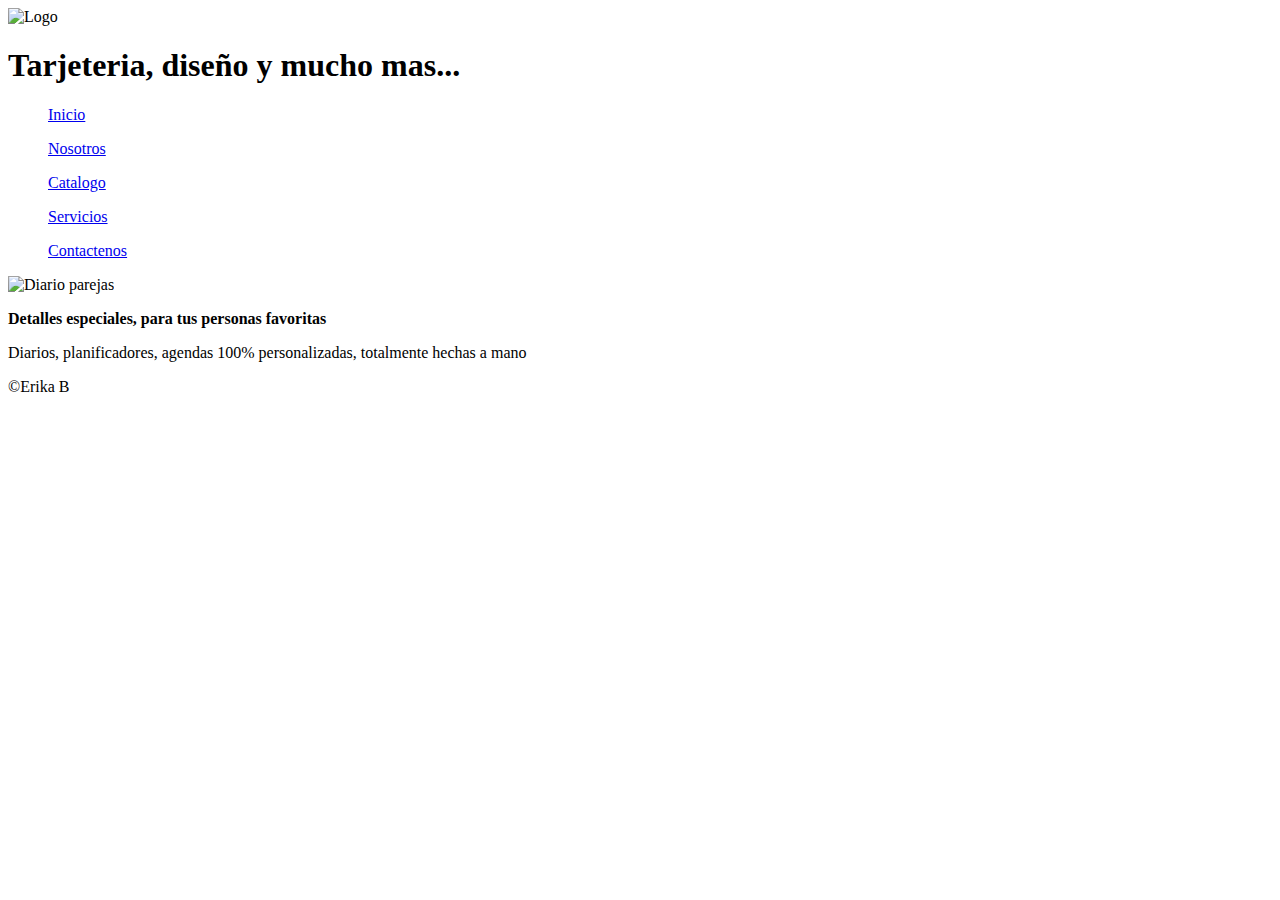
==== index.html @ 4154d017 "AvanceProyecto" ====
<!DOCTYPE html>
<html lang="en">

<head>
    <meta charset="UTF-8">
    <meta http-equiv="X-UA-Compatible" content="IE=edge">
    <meta name="viewport" content="width=device-width, initial-scale=1.0">
    <link rel="stylesheet" href="../ProyectoFinal/styles/tarjeteria.css">
    <title>Tarjeteria Digital</title>
</head>
<header>
    <div class="contenedorPadre">

        <div class="logo">
            <img src="../ProyectoFinal/images/logofondo.jpeg" alt="Logo" width="300px" height="300px">
        </div>

        <div class="slogan">
            <h1>Tarjeteria, diseño y mucho mas...</h1>
        </div>


        <div>
            <nav>
                <ul> <a href="#">Inicio</a></ul>
                <ul> <a href="../ProyectoFinal/html/Nosotros.html">Nosotros</a></ul>
                <ul> <a href="../ProyectoFinal/html/Catalogo.html">Catalogo</a></ul>
                <ul> <a href="../ProyectoFinal/html/Servicios.html">Servicios</a></ul>
                <ul> <a href="../ProyectoFinal/html/Contactenos.html">Contactenos</a></ul>
            </nav>
        </div>

    </div>
</header>

<body>
    <section>
        <div class="DiarioParejas">
            <img src="../ProyectoFinal/images/planificador azul.jpeg" alt="Diario parejas">
        </div>
    </section>
    <section>
        <div>
            <p class="parrafos"><b>Detalles especiales, para tus personas favoritas</b></p>
            <p class="parrafos">Diarios, planificadores, agendas 100% personalizadas, totalmente hechas a mano</p>

        </div>
    </section>


</body>
<footer>&COPY;Erika B</footer>

</html>
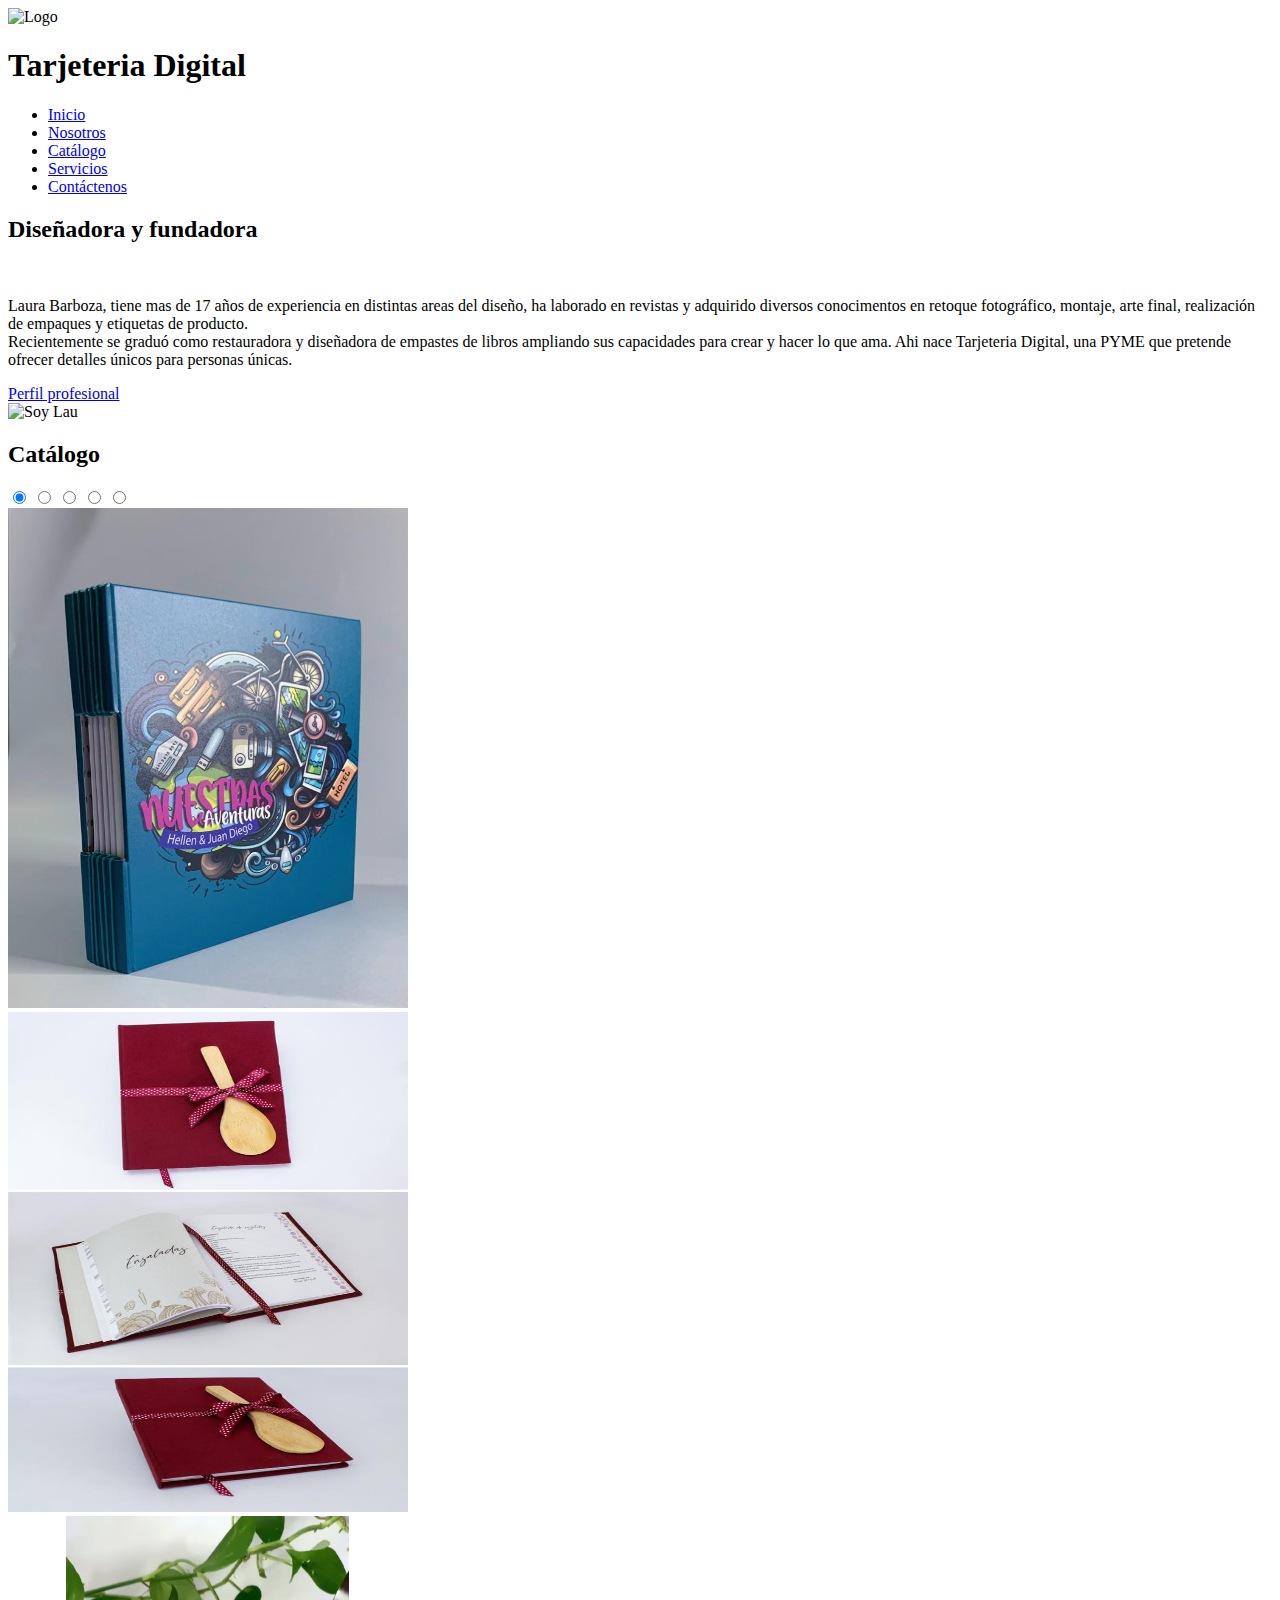
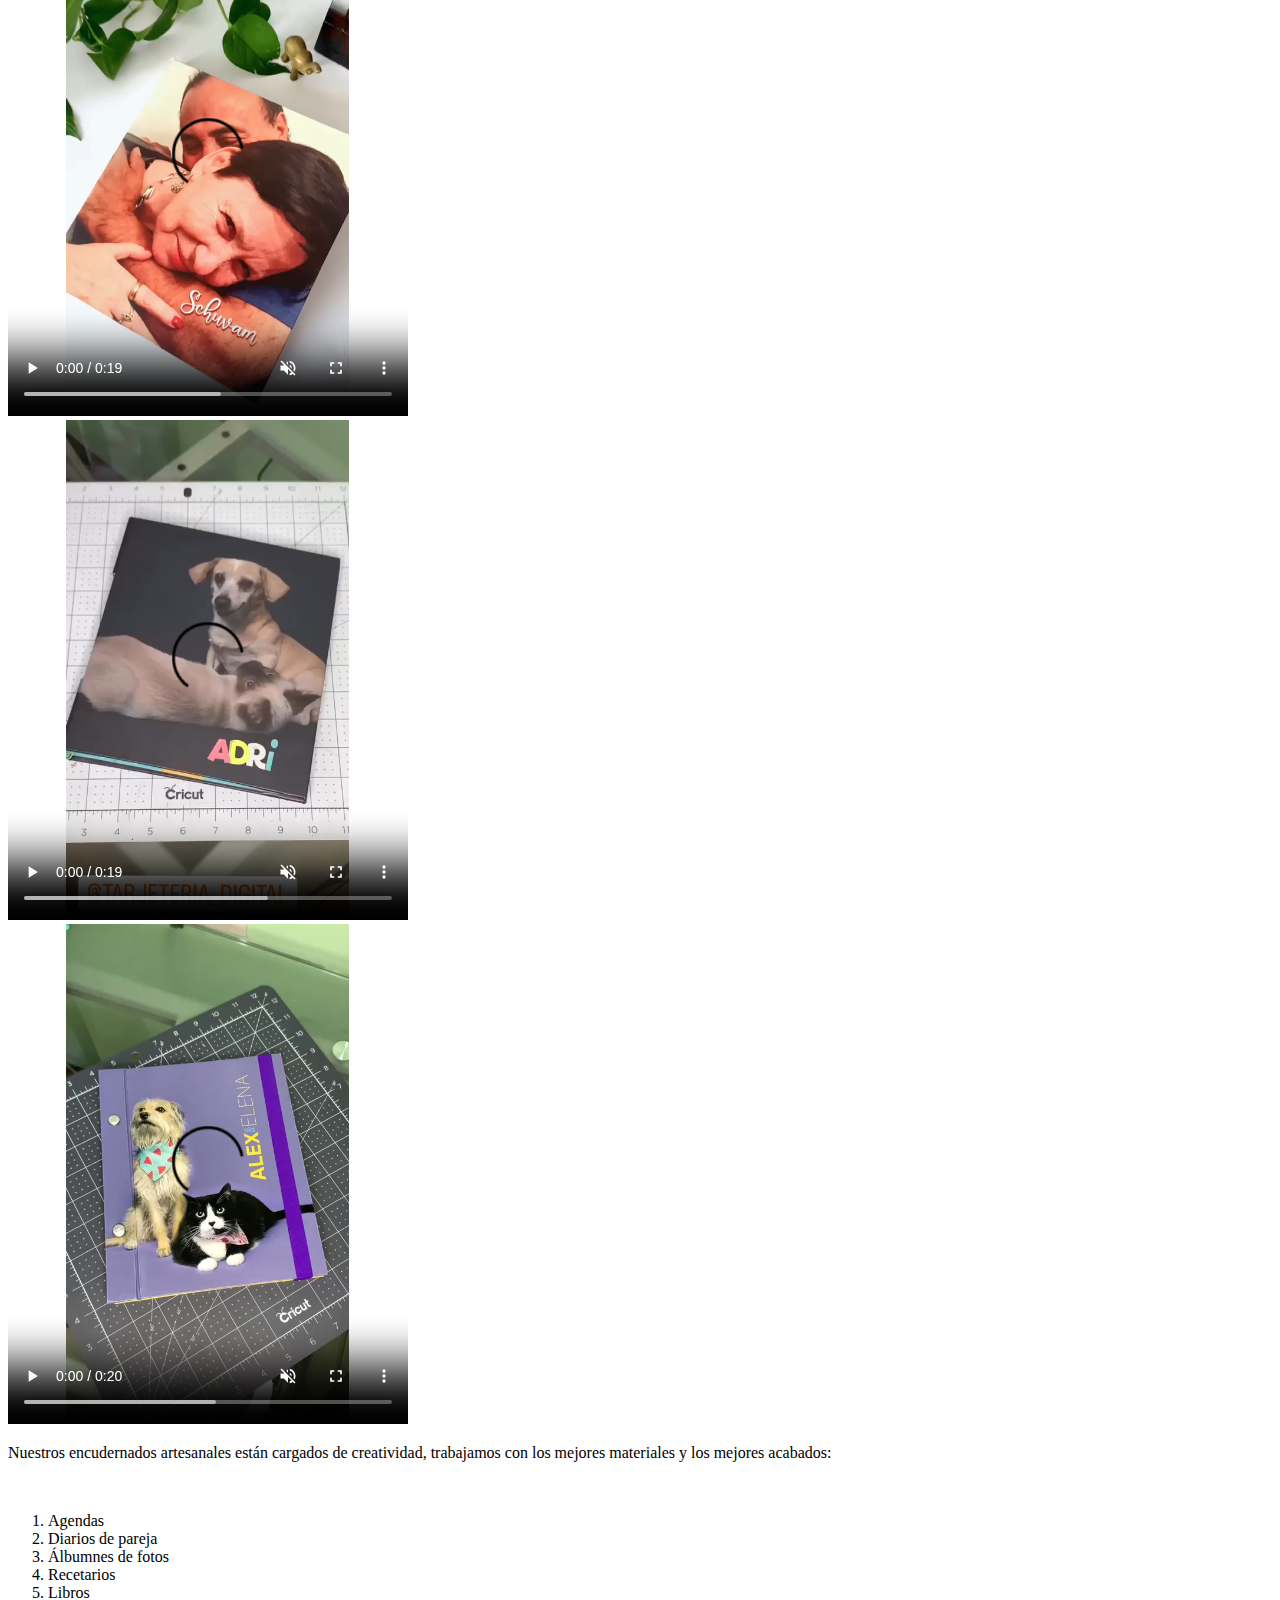
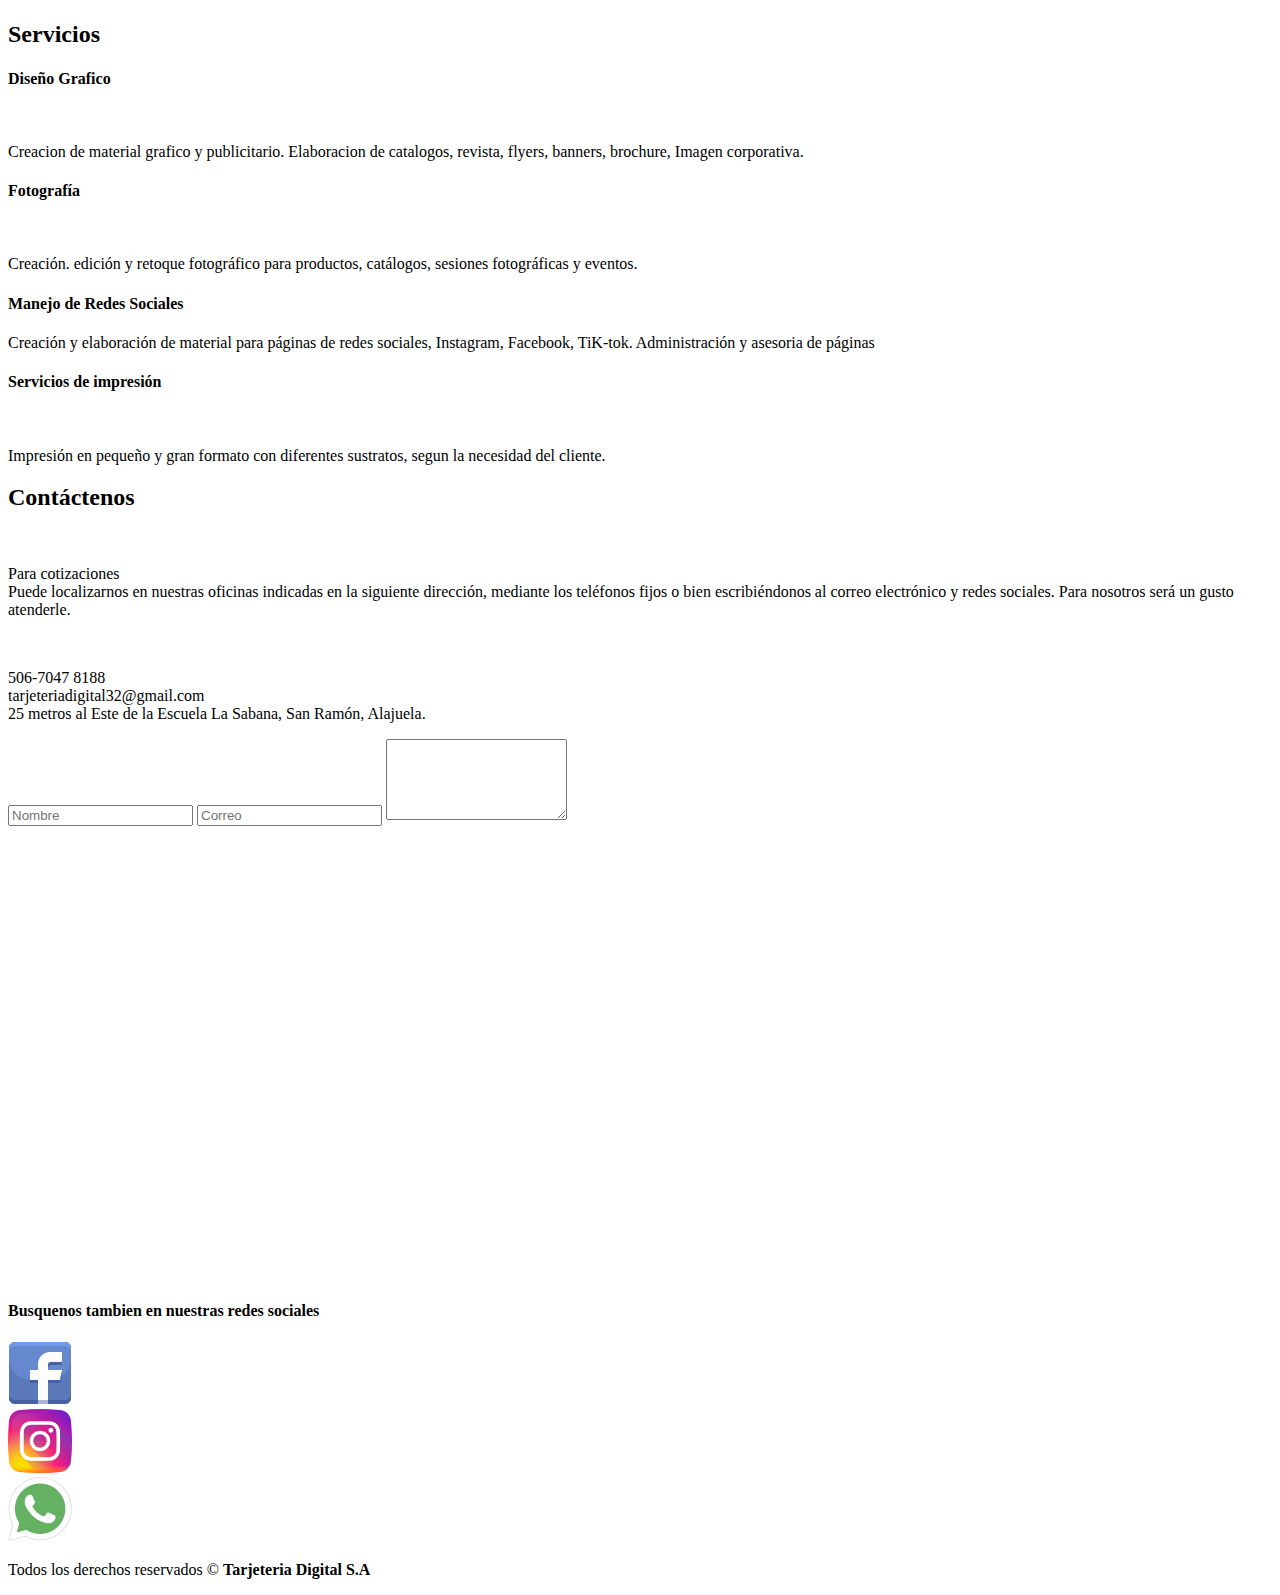
==== commit e3f78a11: "Entrega final" ====
--- a/index.html
+++ b/index.html
@@ -6,49 +6,238 @@
     <meta http-equiv="X-UA-Compatible" content="IE=edge">
     <meta name="viewport" content="width=device-width, initial-scale=1.0">
     <link rel="stylesheet" href="../ProyectoFinal/styles/tarjeteria.css">
+    <link rel="shortcut icon" href="../ProyectoFinal/images/logo-buscador.png" type="image/x-icon">
     <title>Tarjeteria Digital</title>
 </head>
+
 <header>
-    <div class="contenedorPadre">
-
+
+    <section class="inicio">
         <div class="logo">
-            <img src="../ProyectoFinal/images/logofondo.jpeg" alt="Logo" width="300px" height="300px">
+            <img src="../ProyectoFinal/images/logofondo.jpeg" alt="Logo" width="80px" height="80px">
         </div>
 
         <div class="slogan">
-            <h1>Tarjeteria, diseño y mucho mas...</h1>
-        </div>
-
-
+            <h1>Tarjeteria Digital</h1>
+        </div>
+
+    </section>
+    <nav>
+        <ul>
+            <li> <a href="#">Inicio</a></li>
+            <li> <a href="#nosotros">Nosotros</a></li>
+            <li> <a href="#catalogo">Catálogo</a></li>
+            <li> <a href="#servicios">Servicios</a></li>
+            <li> <a href="#contactame">Contáctenos</a></li>
+        </ul>
+    </nav>
+
+
+
+
+
+</header>
+
+<body>
+
+    <section id="nosotros">
+        <div class="contenedor-text-lau">
+
+            <h2 class="main-tittle">Diseñadora y fundadora</h2><br>
+
+            <p>
+                Laura Barboza, tiene mas de 17 años de experiencia en distintas areas del diseño, ha laborado en
+                revistas y adquirido diversos conocimentos en retoque fotográfico, montaje, arte final, realización de
+                empaques y etiquetas de producto. <br> Recientemente se graduó como restauradora y diseñadora de
+                empastes de
+                libros ampliando sus capacidades para crear y hacer lo que ama. Ahi nace Tarjeteria Digital, una PYME
+                que pretende ofrecer detalles únicos para personas únicas.
+            </p>
+            <a class="btn red" href="https://www.linkedin.com/in/laura-barboza-rojas-00b524144">Perfil
+                profesional</a><br>
+
+
+        </div>
+        <div class="contenedor-foto-lau">
+            <img src="../ProyectoFinal/images/lau3.jpg" alt="Soy Lau">
+            <div class="stand-1"></div>
+            <div class="stand-2"></div>
+        </div>
+
+    </section>
+
+
+
+    <section id="Catalogo">
+        <div class="titulo-de-seccion">
+            <div class="contenedor-titulo">
+                <h2 class="main-tittle">Catálogo</h2>
+            </div>
+        </div>
+        <section id="catalogo">
+
+            <input type="radio" name="position" checked />
+            <input type="radio" name="position" />
+            <input type="radio" name="position" />
+            <input type="radio" name="position" />
+            <input type="radio" name="position" />
+            <main id="carousel">
+                <div class="item">
+                    <img src="./images/planificador azul.jpeg" alt="Planificador azul" height="500px" width="400px">
+                </div>
+                <div class="item">
+                    <img src="./images/planificador.jpeg" alt="recetario" height="500px" width="400px">
+                </div>
+                <div class="item">
+                    <video src="./videos/bigrafia.mp4" height="500px" width="400px" controls autoplay muted>Biografia
+                        Madre</video>
+                </div>
+                <div class="item">
+                    <video src="./videos/mascotas.mp4" height="500px" width="400px" controls autoplay
+                        muted>Mascotas</video>
+                </div>
+                <div class="item">
+                    <video src="./videos/mascotas2.mp4" height="500px" width="400px" controls autoplay
+                        muted>Mascotas</video>
+                </div>
+            </main>
+
+        </section>
+
+        <div class="content-servicios-text">
+
+            <p>Nuestros encudernados artesanales están cargados de creatividad, trabajamos con los mejores materiales y
+                los mejores acabados:</p>
+            <br>
+
+            <ol>
+                <li>Agendas</li>
+                <li>Diarios de pareja</li>
+                <li>Álbumnes de fotos</li>
+                <li>Recetarios</li>
+                <li>Libros</li>
+            </ol>
+
+        </div>
+
+    </section>
+
+
+
+
+    <div class="titulo-de-seccion">
+        <div class="contenedor-titulo">
+            <h2 class="main-tittle">Servicios</h2>
+        </div>
+    </div>
+
+
+
+    <section id="servicios">
+        <div class="contenedor-cards main-container">
+            <div class="cards">
+                <h4>Diseño Grafico</h4><br>
+
+                <p>Creacion de material grafico y publicitario. Elaboracion de catalogos, revista, flyers, banners,
+                    brochure, Imagen corporativa. </p>
+
+            </div>
+            <div class="cards">
+                <h4>Fotografía</h4><br>
+
+                <p>Creación. edición y retoque fotográfico para productos, catálogos, sesiones fotográficas y eventos.
+                </p>
+
+            </div>
+            <div class="cards">
+                <h4>Manejo de Redes Sociales</h4>
+
+                <p>Creación y elaboración de material para páginas de redes sociales, Instagram, Facebook, TiK-tok.
+                    Administración y asesoria de páginas </p>
+
+            </div>
+
+            <div class="cards">
+                <h4>Servicios de impresión</h4><br>
+
+                <p>Impresión en pequeño y gran formato con diferentes sustratos, segun la necesidad del cliente.</p>
+
+            </div>
+
+
+    </section>
+
+
+
+    <div class="titulo-de-seccion">
+        <div class="contenedor-titulo">
+            <h2 class="main-tittle">Contáctenos</h2><br>
+        </div>
+        <div class="contenedor-info-contacto">
+            <p>
+                Para cotizaciones <br>
+                Puede localizarnos en nuestras oficinas indicadas en la siguiente dirección, mediante los teléfonos
+                fijos o bien escribiéndonos al correo electrónico y redes sociales. Para nosotros será un gusto
+                atenderle.
+
+            </p>
+            <br>
+            <p>506-7047 8188 <br>
+                tarjeteriadigital32@gmail.com <br>
+                25 metros al Este de la Escuela La Sabana, San Ramón, Alajuela.
+
+            </p>
+
+        </div>
+    </div>
+
+    <section id="contactame">
+
+
+        <form action="">
+            <input type="text" id="nombre" name="nombre" placeholder="Nombre">
+            <input type="email" id="correo" name="correo" placeholder="Correo">
+            <textarea name="mensaje" id="mensaje" rows="5" placeholder="Mensaje"> </textarea>
+
+        </form>
         <div>
-            <nav>
-                <ul> <a href="#">Inicio</a></ul>
-                <ul> <a href="../ProyectoFinal/html/Nosotros.html">Nosotros</a></ul>
-                <ul> <a href="../ProyectoFinal/html/Catalogo.html">Catalogo</a></ul>
-                <ul> <a href="../ProyectoFinal/html/Servicios.html">Servicios</a></ul>
-                <ul> <a href="../ProyectoFinal/html/Contactenos.html">Contactenos</a></ul>
-            </nav>
+
+            <iframe
+                src="https://www.google.com/maps/embed?pb=!1m14!1m12!1m3!1d709.5999602222267!2d-84.47426013653718!3d10.091771789230359!2m3!1f0!2f0!3f0!3m2!1i1024!2i768!4f13.1!5e0!3m2!1ses-419!2scr!4v1685288808576!5m2!1ses-419!2scr"
+                width="600" height="450" style="border:0;" allowfullscreen="" loading="lazy"
+                referrerpolicy="no-referrer-when-downgrade"></iframe>
+        </div>
+
+    </section>
+
+
+
+</body>
+<footer id="redes">
+    <h4>Busquenos tambien en nuestras redes sociales</h4>
+    <div class="social-media">
+        <div class="social-media-box">
+            <a href="https://www.facebook.com/TarjeteriaDigitalyDieseno?mibextid=ZbWKwL">
+                <img src="./images/facebook.png" alt="Icono de Facebook">
+            </a>
+
+        </div>
+        <div class="social-media-box">
+            <a href="https://instagram.com/tarjeteria_digital?igshid=MmJiY2I4NDBkZg==">
+                <img src="./images/instagram.png" alt="Icono de Instagram">
+            </a>
+
+        </div>
+        <div class="social-media-box">
+            <a href="https://wa.me/qr/5RYE2OSVEHGAG1">
+                <img src="./images/whatsapp.png" alt="Icono de Whatsapp">
+            </a>
+
         </div>
 
     </div>
-</header>
-
-<body>
-    <section>
-        <div class="DiarioParejas">
-            <img src="../ProyectoFinal/images/planificador azul.jpeg" alt="Diario parejas">
-        </div>
-    </section>
-    <section>
-        <div>
-            <p class="parrafos"><b>Detalles especiales, para tus personas favoritas</b></p>
-            <p class="parrafos">Diarios, planificadores, agendas 100% personalizadas, totalmente hechas a mano</p>
-
-        </div>
-    </section>
-
-
-</body>
-<footer>&COPY;Erika B</footer>
+    <p>Todos los derechos reservados &copy; <strong>Tarjeteria Digital S.A</strong></p>
+
+</footer>
 
 </html>